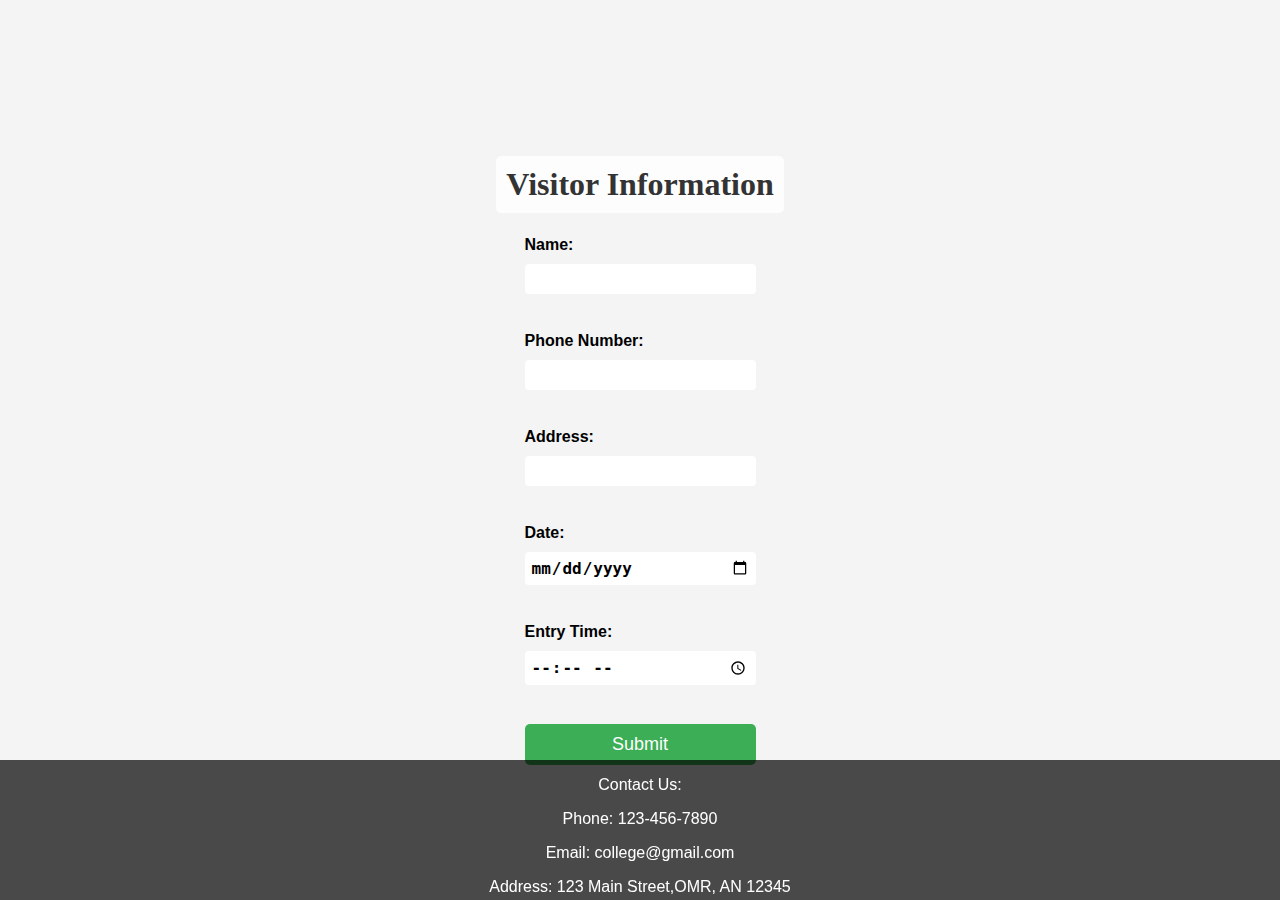
==== guest.html @ 615fe9f8 "Add files via upload" ====
<!DOCTYPE html>
<html lang="en">
<head>
    <meta charset="UTF-8">
    <meta name="viewport" content="width=device-width, initial-scale=1.0">
    <title>Visitors Information</title>
    
    <link rel="stylesheet" href="styles.css">
</head>
<body>
    <h1>Visitor Information</h1>
    <form class="info-form">
        <label for="name">Name:</label>
        <input type="text" id="name" name="name" required><br>
        <label for="phone">Phone Number:</label>
        <input type="tel" id="phone" name="phone" required><br>
        <label for="address">Address:</label>
        <input type="text" id="address" name="address" required><br>
        <label for="date">Date:</label>
        <input type="date" id="date" name="date" required><br>
        <label for="entryTime">Entry Time:</label>
        <input type="time" id="entryTime" name="entryTime" required><br>
        <button type="submit">Submit</button>
    </form>
    <div class="contact-details">
        <p>Contact Us:</p>
        <p>Phone: 123-456-7890</p>
        <p>Email: college@gmail.com</p>
        <p>Address: 123 Main Street,OMR, AN 12345</p>
    </div>
</body>
</html>
---- styles.css ----
/* General Page Styling */
body {
    font-family: Arial, sans-serif;
    display: flex;
    flex-direction: column;
    justify-content: center;
    align-items: center;
    height: 100vh;
    margin: 0;
    background-image: url('imgentry.jpeg'); /* Background image */
    background-size: cover;
    background-position: center;
    background-repeat: no-repeat;
    background-color: #f4f4f4; /* Fallback color */
}

/*.nav-div {
    position: fixed;
    margin-top: 0%;
    display: flex;
    flex-direction: column;
    gap:3rem;
    padding-left: 10rem;

}

.ull {
    display: flex;
    flex-direction: row;
    justify-content: space-around;
    text-decoration: none;
}
*/
/* Logo Centering */
.logo-container {
    margin-top: 10rem;
    display: flex;
    justify-content: center;
    align-items: center;
    margin-bottom: 5px;
}

/* Heading Styling */
h1 {
    color: #333;
    background-color: rgba(255, 255, 255, 0.8); /* Semi-transparent background */
    padding: 10px;
    border-radius: 5px;
    font-family: 'Times New Roman', serif;
}

/* Button Container */
.button-container {
    display: flex;
    gap: 20px;
    margin-top: 20px;
}



/* Button Styling */
button {
    padding: 10px 20px;
    font-size: 18px;
    font-family: sans-serif;
    border: none;
    border-radius: 5px;
    cursor: pointer;
    background-color: #2676cd;
    color: white;
    opacity: 0.9;
    transition: background-color 0.3s ease, transform 0.1s ease;
}

/* Button Hover Effect */
button:hover {
    background-color: #010058;
    transition: cubic-bezier(0.075, 0.82, 0.165, 1);
    translate: 5px 2px;
    background-color: #010058;
    animation: 5px 5s scale(1.5);
}

/* Button Click Effect */
button:active {
    transform: scale(0.95);
}

/* Submit Button Styling with Shake Animation */
button[type="submit"] {
    margin-top: 1px;
    background-color: #28a745;
}

button[type="submit"]:hover {
    background-color: #016918;
}

button[type="submit"]:active {
    transform: scale(0.95);
    animation: shake 0.3s ease-in-out; /* Trigger shake animation on click */
}

/* Shake Animation */
@keyframes shake {
    0% { transform: translateX(0); }
    25% { transform: translateX(-10px); }
    50% { transform: translateX(10px); }
    75% { transform: translateX(-10px); }
    100% { transform: translateX(0); }
}

/* Form Styling */
.info-form {
    display: flex;
    flex-direction: column;
    gap: 10px;
    margin-top: 1px;
}

label {
    font-weight: bold;
}

input {
    padding: 5px;
    font-size: 16px;
    font-weight: bold;
    border: 1px solid #ffffff;
    border-radius: 3px;
}

/* Contact Details Styling */
.contact-details {
    position:fixed;
    bottom: 0;
    width: 100%;
    height: 140px;
    background-color: rgba(0, 0, 0, 0.7);
    color: white;
    text-align: center;
    padding: 0px;
}

/* Logo Styling */
.logo {
    width: 200px;
    height: auto;
    display: block;
}
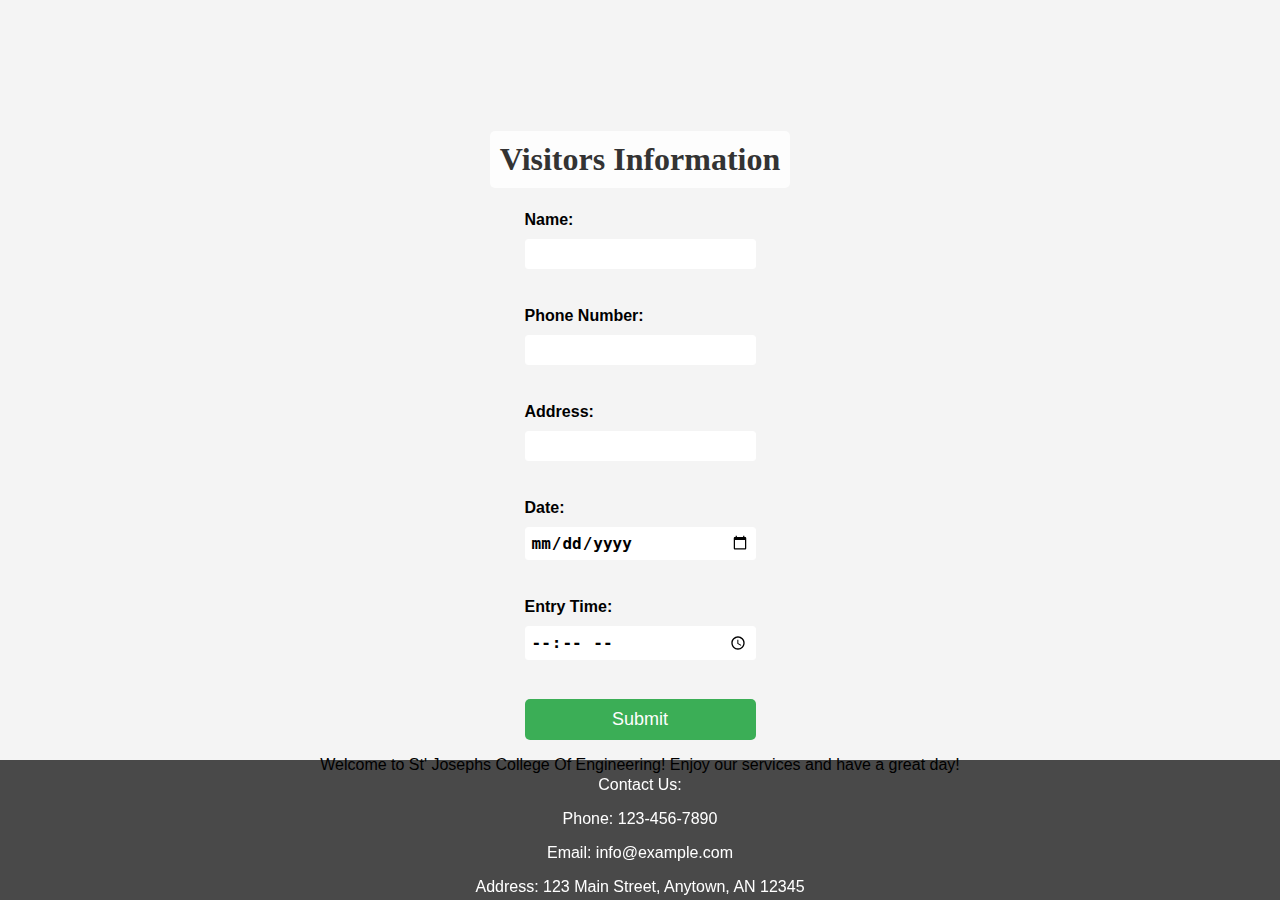
==== commit 024d224a: "Update guest.html" ====
--- a/guest.html
+++ b/guest.html
@@ -3,12 +3,12 @@
 <head>
     <meta charset="UTF-8">
     <meta name="viewport" content="width=device-width, initial-scale=1.0">
-    <title>Visitors Information</title>
-    
+    <title>Details</title>
+    <link rel="icon" href="logo1.png"/>
     <link rel="stylesheet" href="styles.css">
 </head>
 <body>
-    <h1>Visitor Information</h1>
+    <h1>Visitors Information</h1>
     <form class="info-form">
         <label for="name">Name:</label>
         <input type="text" id="name" name="name" required><br>
@@ -22,11 +22,14 @@
         <input type="time" id="entryTime" name="entryTime" required><br>
         <button type="submit">Submit</button>
     </form>
+    <div class="animated-text-box">
+        <p class="moving-text">Welcome to St' Josephs College Of Engineering! Enjoy our services and have a great day!</p>
+    </div>
     <div class="contact-details">
         <p>Contact Us:</p>
         <p>Phone: 123-456-7890</p>
-        <p>Email: college@gmail.com</p>
-        <p>Address: 123 Main Street,OMR, AN 12345</p>
+        <p>Email: info@example.com</p>
+        <p>Address: 123 Main Street, Anytown, AN 12345</p>
     </div>
 </body>
 </html>
